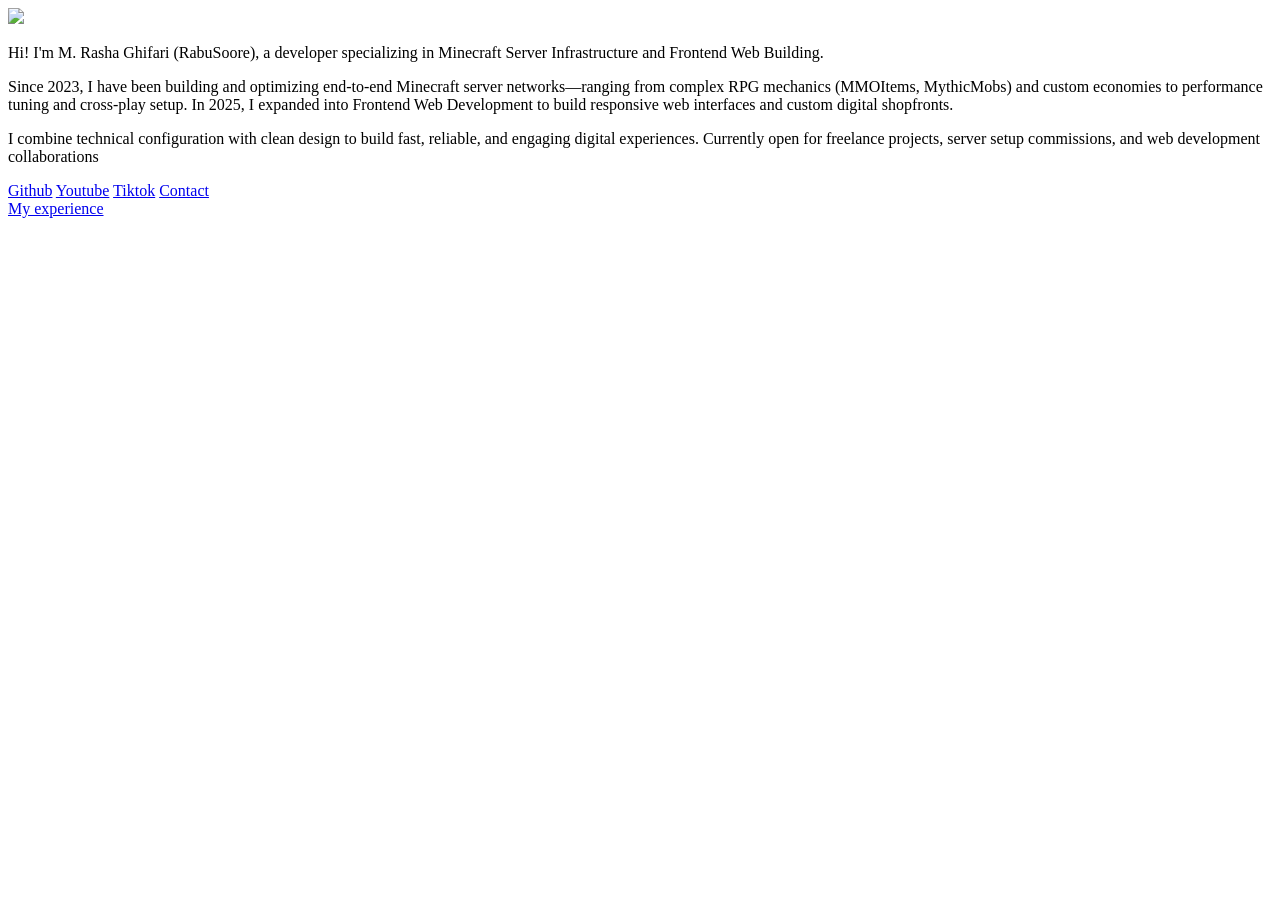
==== pages/Aboutme.html @ 60724355 "update pages/Aboutme.html" ====
<!DOCTYPE html>
<html lang="en">

<head>
  <meta charset="UTF-8">
  <meta name="viewport" content="width=device-width, initial-scale=1.0">
  <title>Document</title>
</head>

<body>
  <main>
    <section id="about-me">
      <div class="center">
        <img src="galery/profile.png">
        <div class="about-me">
          <div class="about-intro">
            <p>
              Hi! I'm M. Rasha Ghifari (RabuSoore), a developer specializing in Minecraft Server Infrastructure and
              Frontend Web Building.
            </p>
          </div>
          <div class="about-bio">
            <p>
              Since 2023, I have been building and optimizing end-to-end Minecraft server networks—ranging from complex
              RPG mechanics (MMOItems, MythicMobs) and custom economies to performance tuning and cross-play setup. In
              2025, I expanded into Frontend Web Development to build responsive web interfaces and custom digital
              shopfronts.
            </p>
          </div>
          <div class="bio-cta">
            <p>
              I combine technical configuration with clean design to build fast, reliable, and engaging digital
              experiences. Currently open for freelance projects, server setup commissions, and web development
              collaborations
            </p>
          </div>
          <a href=https://github.com">Github</a>
          <a href=https://youtube.com">Youtube</a>
          <a href=https://tiktok.com">Tiktok</a>
          <a href=https://whatsapp.com">Contact</a>
        </div>
        <a href="experience.html">My experience</a>
      </div>
    </section>
  </main>
</body>
</html>
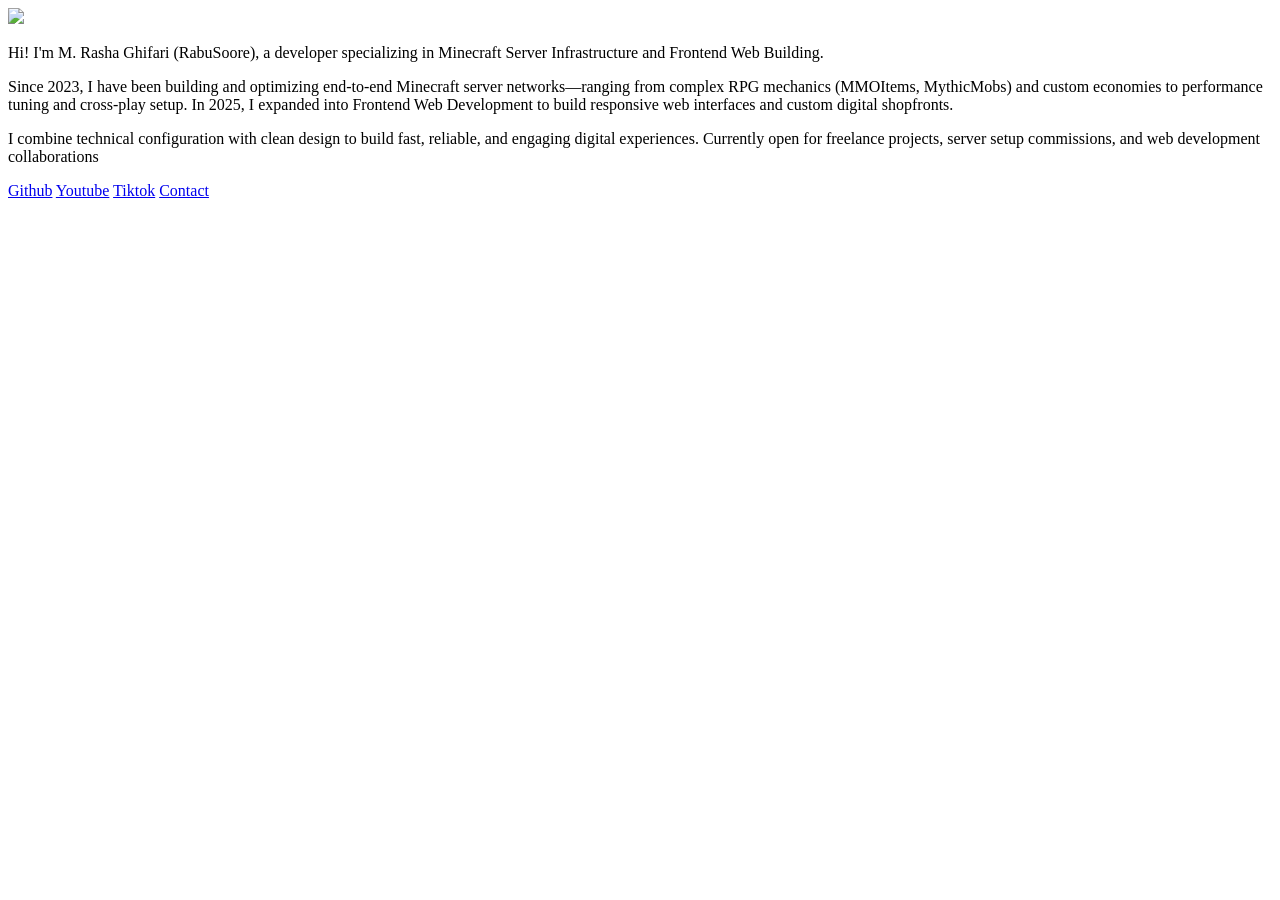
==== commit 303a645c: "update pages/Aboutme.html" ====
--- a/pages/Aboutme.html
+++ b/pages/Aboutme.html
@@ -34,14 +34,17 @@
               collaborations
             </p>
           </div>
-          <a href=https://github.com">Github</a>
-          <a href=https://youtube.com">Youtube</a>
-          <a href=https://tiktok.com">Tiktok</a>
-          <a href=https://whatsapp.com">Contact</a>
         </div>
-        <a href="experience.html">My experience</a>
       </div>
     </section>
   </main>
+  <footer>
+    <div class=icon>
+      <a href=https://github.com">Github</a>
+      <a href=https://youtube.com">Youtube</a>
+      <a href=https://tiktok.com">Tiktok</a>
+      <a href=https://whatsapp.com">Contact</a>
+  </footer>
 </body>
+
 </html>
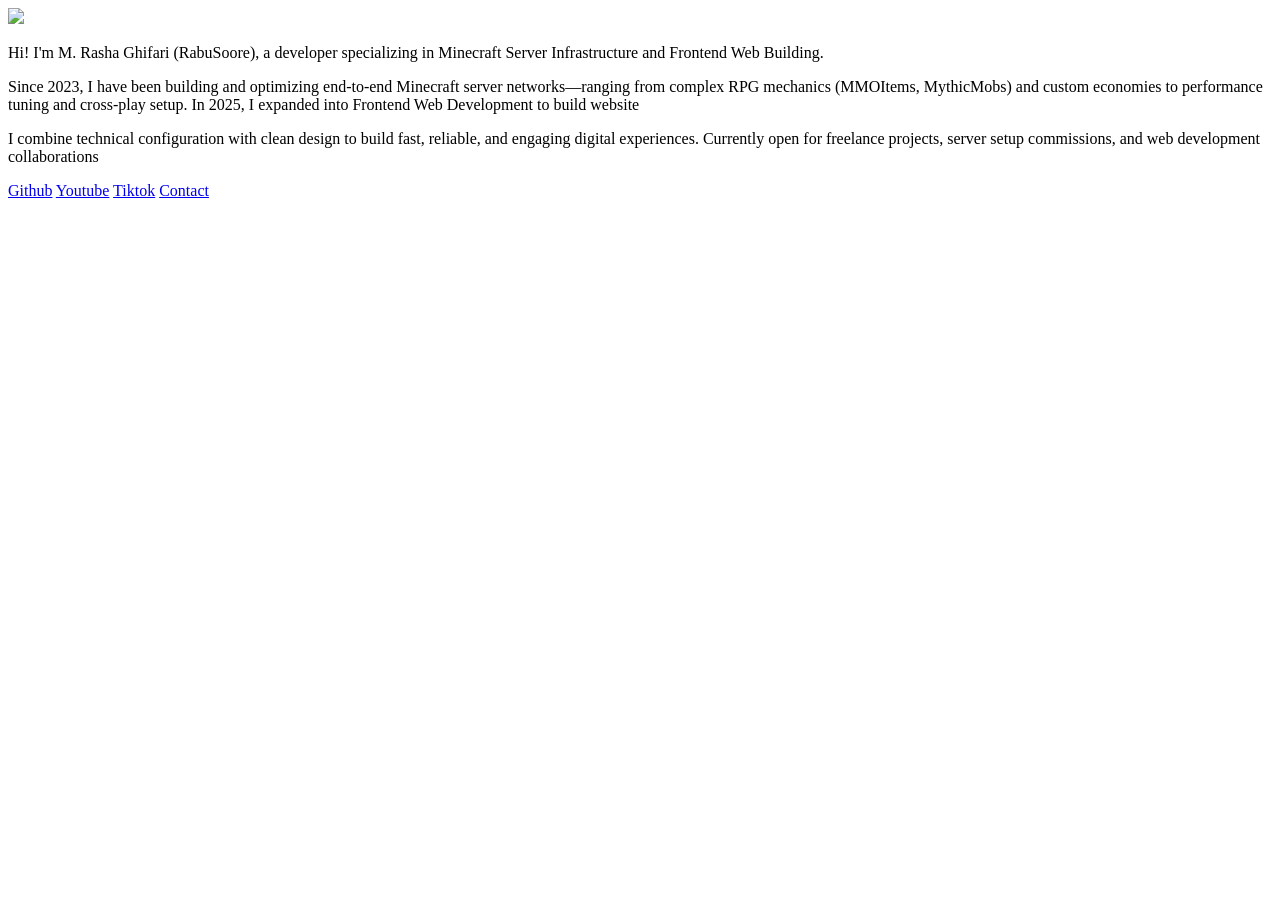
==== commit 89f8bc89: "update pages/Aboutme.html" ====
--- a/pages/Aboutme.html
+++ b/pages/Aboutme.html
@@ -21,10 +21,7 @@
           </div>
           <div class="about-bio">
             <p>
-              Since 2023, I have been building and optimizing end-to-end Minecraft server networks—ranging from complex
-              RPG mechanics (MMOItems, MythicMobs) and custom economies to performance tuning and cross-play setup. In
-              2025, I expanded into Frontend Web Development to build responsive web interfaces and custom digital
-              shopfronts.
+              Since 2023, I have been building and optimizing end-to-end Minecraft server networks—ranging from complex RPG mechanics (MMOItems, MythicMobs) and custom economies to performance tuning and cross-play setup. In 2025, I expanded into Frontend Web Development to build website
             </p>
           </div>
           <div class="bio-cta">
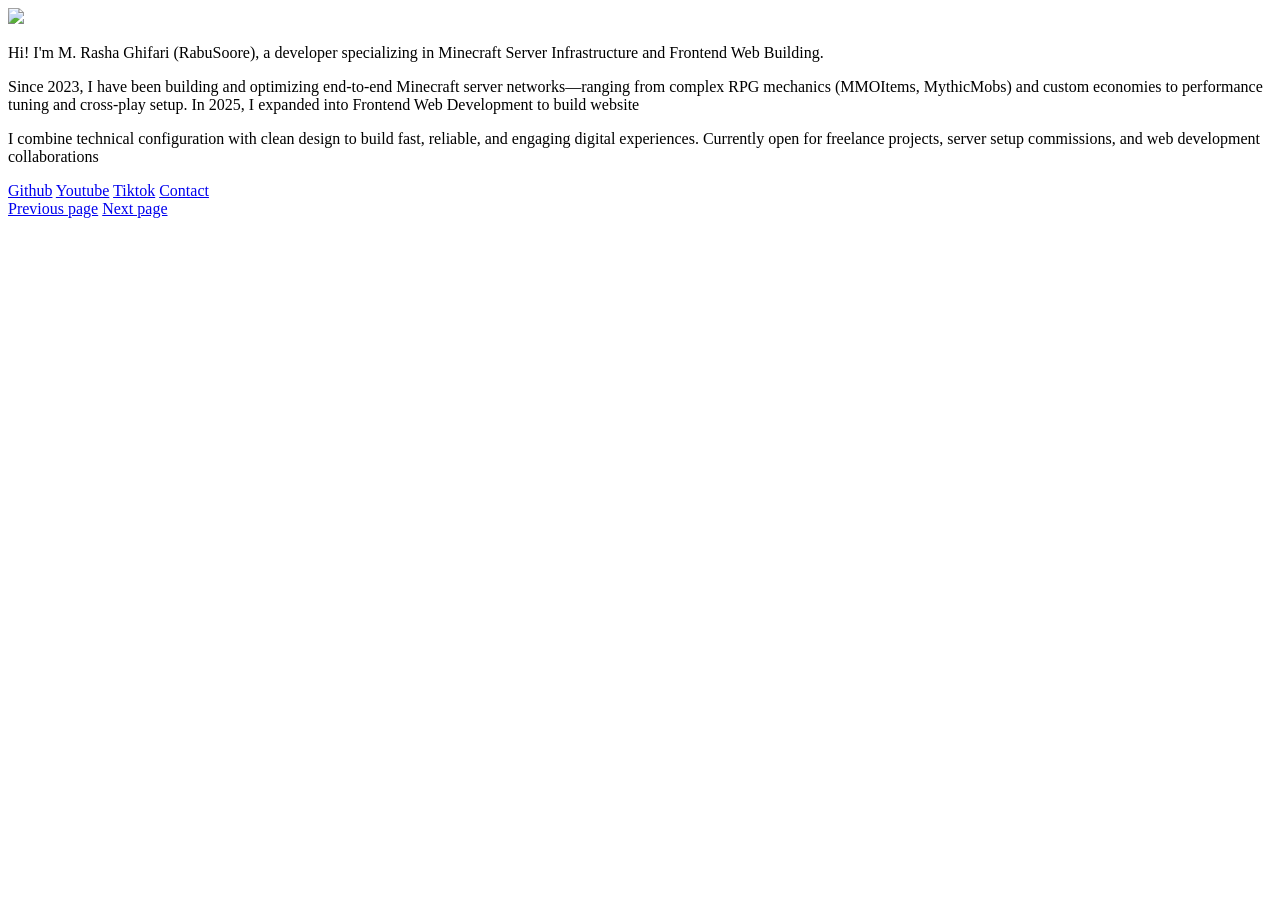
==== commit 4019812f: "update pages/Aboutme.html" ====
--- a/pages/Aboutme.html
+++ b/pages/Aboutme.html
@@ -30,18 +30,21 @@
               experiences. Currently open for freelance projects, server setup commissions, and web development
               collaborations
             </p>
+           </div>
+          <div class=icon>
+      <a href=https://github.com">Github</a>
+      <a href=https://youtube.com">Youtube</a>
+      <a href=https://tiktok.com">Tiktok</a>
+      <a href=https://whatsapp.com">Contact</a>
+          </div >
+          <div class="btn-floating">
+            <a href="index.html">Previous page</a>
+            <a href="pagaes/experience.html">Next page</a>
           </div>
         </div>
       </div>
     </section>
   </main>
-  <footer>
-    <div class=icon>
-      <a href=https://github.com">Github</a>
-      <a href=https://youtube.com">Youtube</a>
-      <a href=https://tiktok.com">Tiktok</a>
-      <a href=https://whatsapp.com">Contact</a>
-  </footer>
 </body>
 
 </html>
